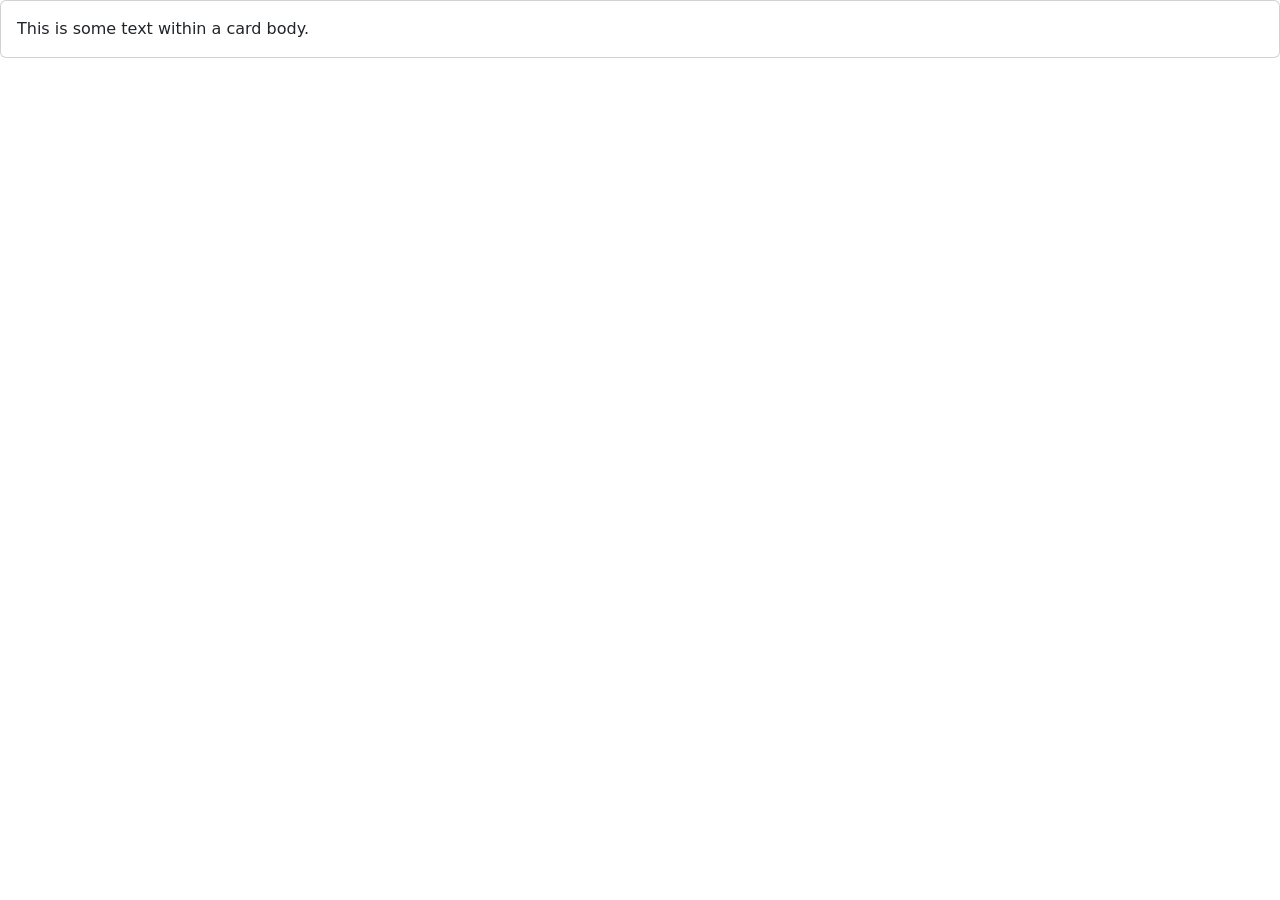
==== Planificación/index.html @ 63b3ab1b "cambios." ====
<!DOCTYPE html>
<html lang="es">
<head>
    <meta charset="UTF-8">
    <meta name="viewport" content="width=device-width, initial-scale=1.0">
    <title>Document</title>
    <link rel="stylesheet" href="Style.css">
    <link href="https://cdn.jsdelivr.net/npm/bootstrap@5.3.5/dist/css/bootstrap.min.css" rel="stylesheet" integrity="sha384-SgOJa3DmI69IUzQ2PVdRZhwQ+dy64/BUtbMJw1MZ8t5HZApcHrRKUc4W0kG879m7" crossorigin="anonymous">

</head>
<body>
    <div class="card">
        <div class="card-body">
          This is some text within a card body.
        </div>
      </div>
</body>
</html>
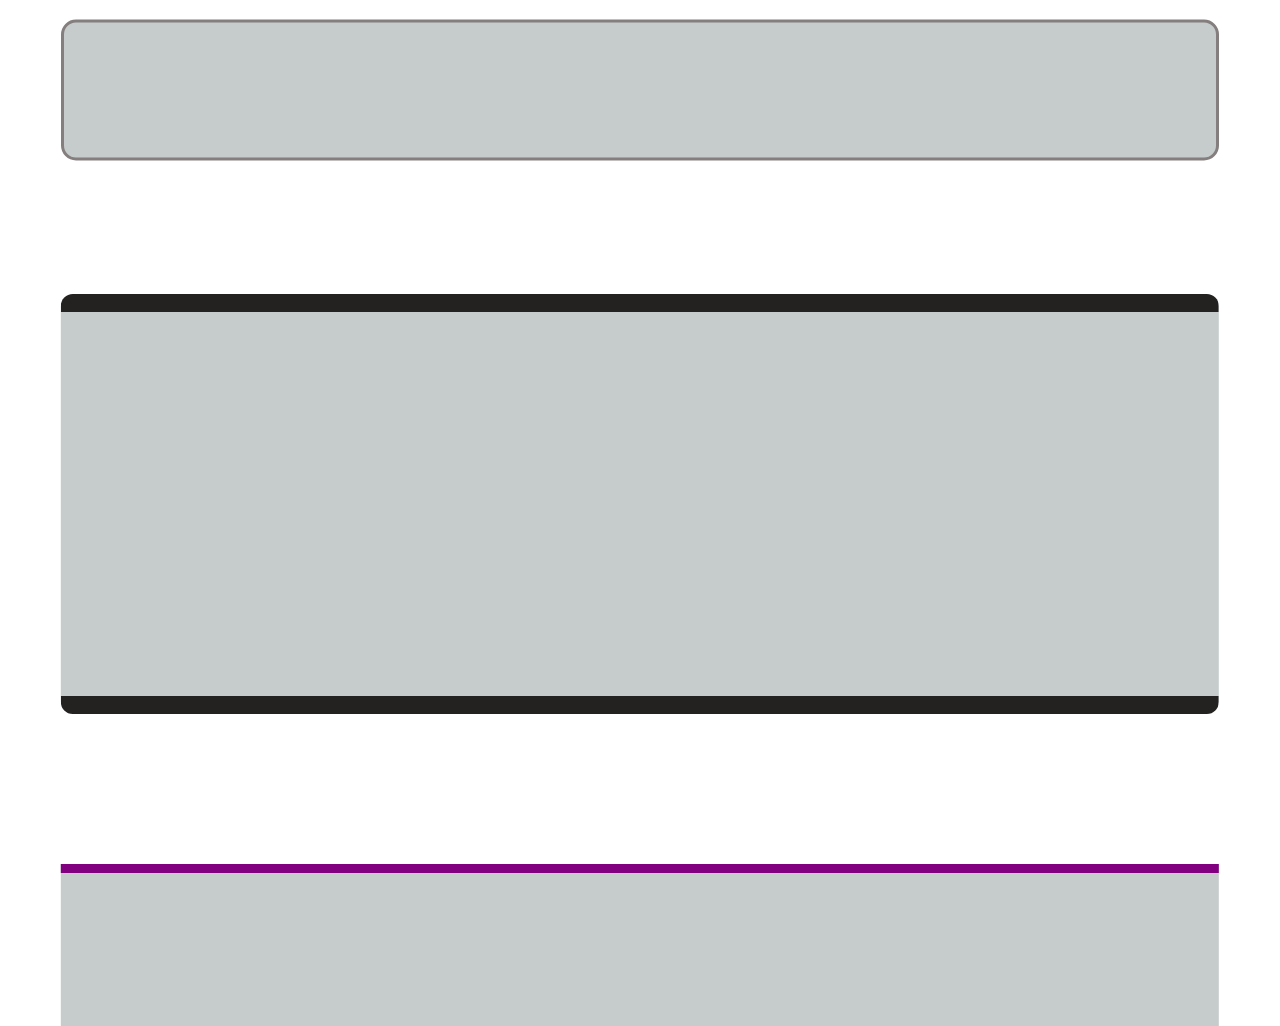
==== commit ffcee064: "cambios" ====
--- a/Planificación/index.html
+++ b/Planificación/index.html
@@ -4,15 +4,13 @@
     <meta charset="UTF-8">
     <meta name="viewport" content="width=device-width, initial-scale=1.0">
     <title>Document</title>
-    <link rel="stylesheet" href="Style.css">
-    <link href="https://cdn.jsdelivr.net/npm/bootstrap@5.3.5/dist/css/bootstrap.min.css" rel="stylesheet" integrity="sha384-SgOJa3DmI69IUzQ2PVdRZhwQ+dy64/BUtbMJw1MZ8t5HZApcHrRKUc4W0kG879m7" crossorigin="anonymous">
+    <link rel="stylesheet" href="estilo_A.css">
+    <!-- <link href="https://cdn.jsdelivr.net/npm/bootstrap@5.3.5/dist/css/bootstrap.min.css" rel="stylesheet" integrity="sha384-SgOJa3DmI69IUzQ2PVdRZhwQ+dy64/BUtbMJw1MZ8t5HZApcHrRKUc4W0kG879m7" crossorigin="anonymous"> -->
 
 </head>
 <body>
-    <div class="card">
-        <div class="card-body">
-          This is some text within a card body.
-        </div>
-      </div>
+        <div class="header"></div>
+        <div class="main"></div>
+        <div class="footer"></div>
 </body>
 </html>
--- a/Planificación/estilo_A.css
+++ b/Planificación/estilo_A.css
@@ -0,0 +1,46 @@
+body{
+    overflow-x: hiden;
+    margin: 0;
+    width: min-content;
+    height: fit-content;
+}
+
+
+
+.header{
+    position: absolute;
+    
+    height: 15vmin;
+    width: 90vmax;
+    top: 10%;
+    left: 50%;
+    transform: translate(-50%,-50%);
+
+    background-color: rgb(198, 204, 204);
+    border: 3px solid rgb(133, 126, 126);
+    border-radius: 15px;
+
+}
+.main{
+    position: absolute;
+    top: 56%;
+    left: 50%;
+    transform: translate(-50%,-50%);
+    height: 30vmax;
+    width: 90.5vmax;
+    background-color: rgb(198, 204, 204);
+    border-top: 2vmin solid rgb(36, 33, 33);
+    border-bottom: 2vmin solid rgb(36, 33, 33);
+    border-radius: 12px;
+}
+.footer{
+    position: absolute;
+    
+    top: 105vmin;
+    left: 50%;
+    transform: translate(-50%,-50%);
+    height: 17vmin;
+    width: 90.5vmax;
+    background-color: rgb(198, 204, 204);
+    border-top: 1vmin purple solid;
+}
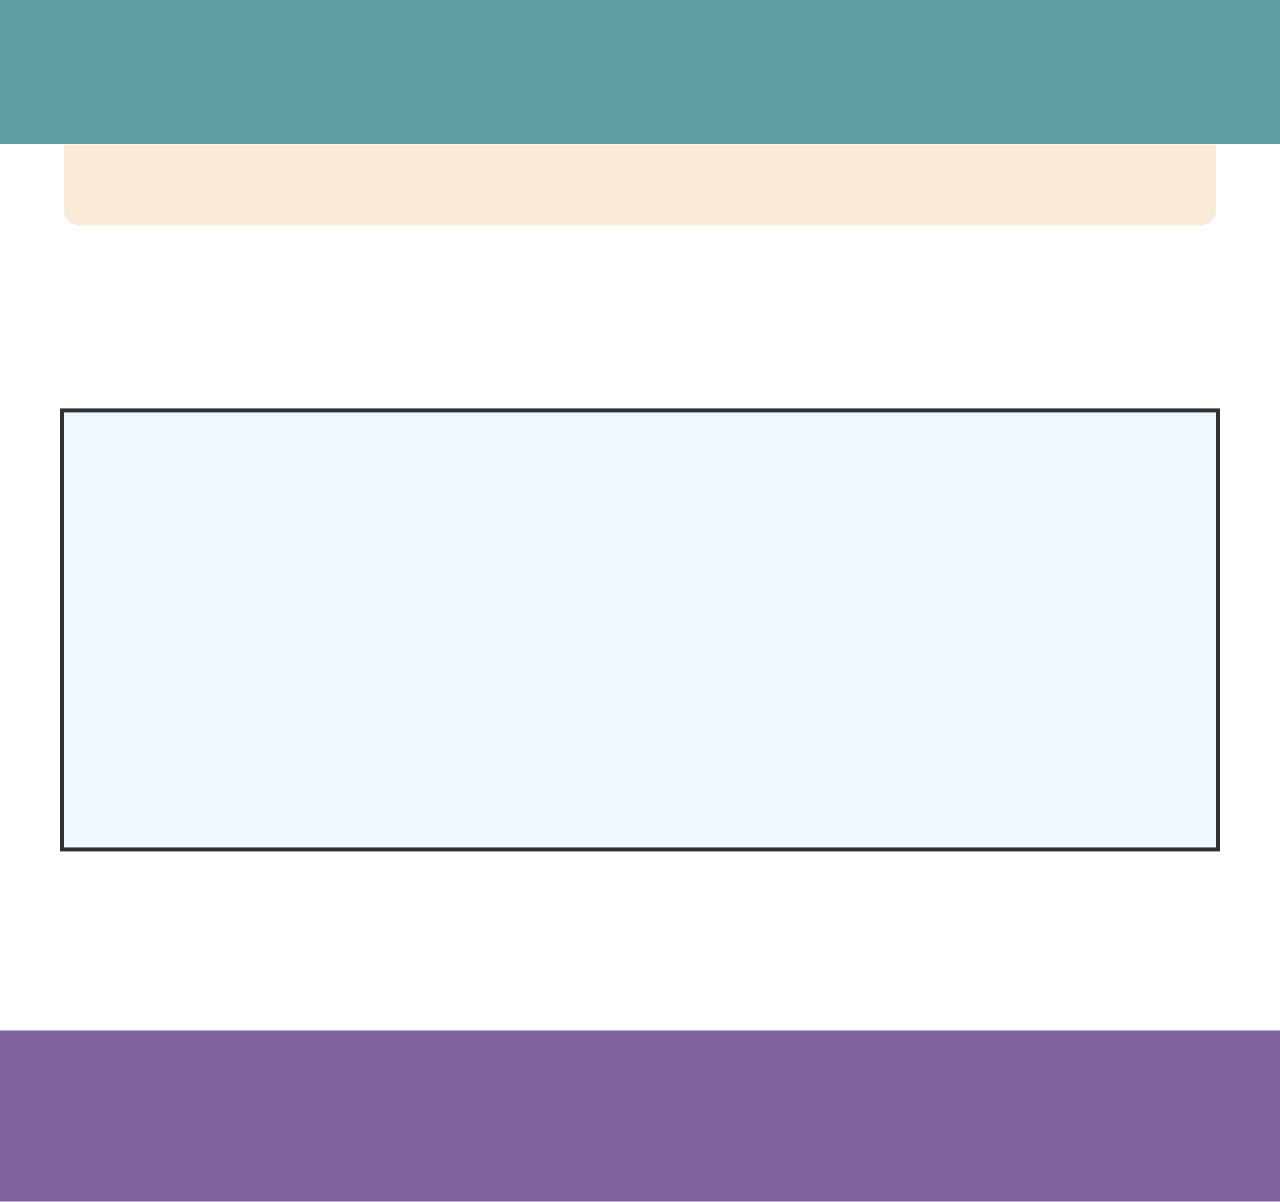
==== commit f3e73b60: "cambios" ====
--- a/Planificación/index.html
+++ b/Planificación/index.html
@@ -1,16 +1,21 @@
 <!DOCTYPE html>
 <html lang="es">
+
 <head>
     <meta charset="UTF-8">
     <meta name="viewport" content="width=device-width, initial-scale=1.0">
     <title>Document</title>
-    <link rel="stylesheet" href="estilo_A.css">
+    <link rel="stylesheet" href="estilo_B.css">
     <!-- <link href="https://cdn.jsdelivr.net/npm/bootstrap@5.3.5/dist/css/bootstrap.min.css" rel="stylesheet" integrity="sha384-SgOJa3DmI69IUzQ2PVdRZhwQ+dy64/BUtbMJw1MZ8t5HZApcHrRKUc4W0kG879m7" crossorigin="anonymous"> -->
 
 </head>
+
 <body>
-        <div class="header"></div>
-        <div class="main"></div>
-        <div class="footer"></div>
+    <div class="header">
+        <div class="nav"></div>
+    </div>
+    <div class="main"></div>
+    <div class="footer"></div>
 </body>
+
 </html>
--- a/Planificación/estilo_B.css
+++ b/Planificación/estilo_B.css
@@ -0,0 +1,49 @@
+body{
+    margin: 0;
+    overflow-x: hidden;
+    width: min-content;
+    height: fit-content;
+}
+
+
+.header{
+    position: absolute;
+    top: 0%;
+    left: 50%;
+    transform: translate(-50%,-0%);
+    background-color: cadetblue;
+    height: 16vmin;
+    width: 100vmax;
+}
+
+.nav{
+    position: relative;
+    top: 20.5vmin;
+    left: 50%;
+    transform: translate(-50%,-50%);
+    height: 9vmin;
+    width: 90vmax;
+    background-color: antiquewhite;
+    border-bottom-left-radius: 15px;
+    border-bottom-right-radius: 15px;
+}
+
+.main{
+    position: absolute;
+    top:70%;
+    left: 50%;
+    transform: translate(-50%,-50%);
+    height: 34vmax;
+    width: 90vmax;
+    background-color: aliceblue;
+    border: 0.5vmin rgb(49, 49, 49) solid;
+}
+.footer{
+    position: absolute;
+    top: 124vmin;
+    left: 50%;
+    transform: translate(-50%,-50%);
+    background-color: rgba(108, 73, 141, 0.863);
+    height: 19vmin;
+    width: 100vmax;
+}
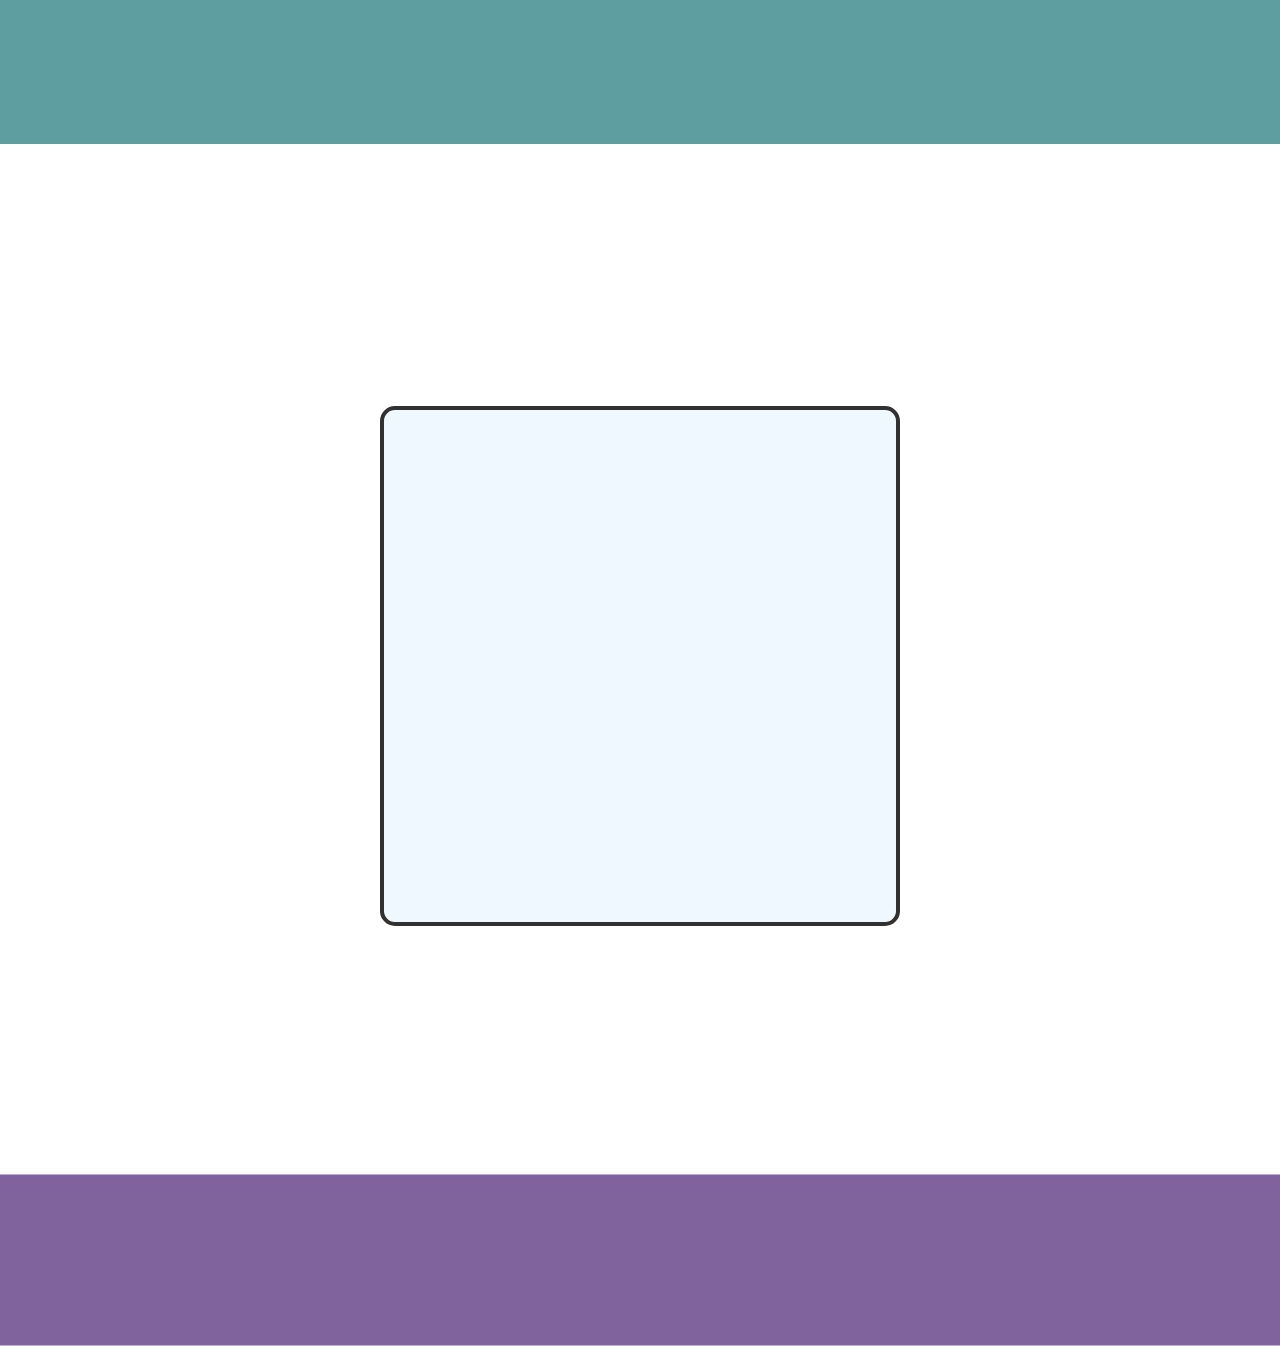
==== commit 745f1024: "actualizacion: cambios en planificación" ====
--- a/Planificación/index.html
+++ b/Planificación/index.html
@@ -5,7 +5,7 @@
     <meta charset="UTF-8">
     <meta name="viewport" content="width=device-width, initial-scale=1.0">
     <title>Document</title>
-    <link rel="stylesheet" href="estilo_B.css">
+    <link rel="stylesheet" href="estilo_A_login.css">
     <!-- <link href="https://cdn.jsdelivr.net/npm/bootstrap@5.3.5/dist/css/bootstrap.min.css" rel="stylesheet" integrity="sha384-SgOJa3DmI69IUzQ2PVdRZhwQ+dy64/BUtbMJw1MZ8t5HZApcHrRKUc4W0kG879m7" crossorigin="anonymous"> -->
 
 </head>
@@ -14,7 +14,9 @@
     <div class="header">
         <div class="nav"></div>
     </div>
-    <div class="main"></div>
+    <div class="main">
+        <div class="aside"></div>
+    </div>
     <div class="footer"></div>
 </body>
 
--- a/Planificación/estilo_A_login.css
+++ b/Planificación/estilo_A_login.css
@@ -0,0 +1,40 @@
+body{
+    margin: 0;
+    overflow-x: hidden;
+    width: min-content;
+    height: fit-content;
+}
+
+
+.header{
+    position: absolute;
+    top: 0%;
+    left: 50%;
+    transform: translate(-50%,-0%);
+    background-color: cadetblue;
+    height: 16vmin;
+    width: 100vmax;
+}
+
+.main{
+    position: absolute;
+    top:74vmin;
+    left: 50%;
+    transform: translate(-50%,-50%);
+    height: 40vmax;
+    width: 40vmax;
+    background-color: aliceblue;
+    border: 0.5vmin rgb(49, 49, 49) solid;
+    border-radius: 15px;
+    
+}
+
+.footer{
+    position: absolute;
+    top: 140vmin;
+    left: 50%;
+    transform: translate(-50%,-50%);
+    background-color: rgba(108, 73, 141, 0.863);
+    height: 19vmin;
+    width: 100vmax;
+}
